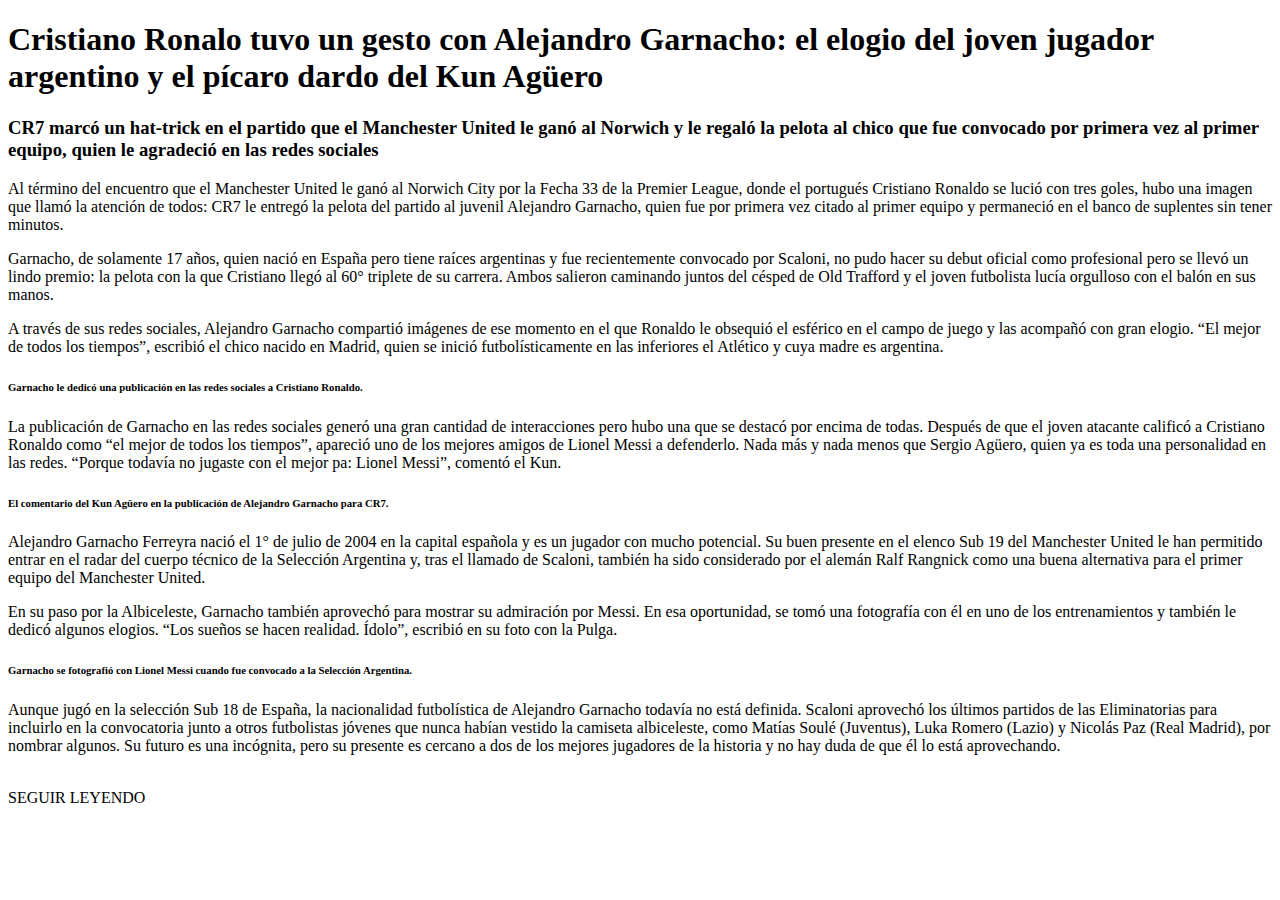
==== index.html @ 8dba2153 "Solo con texto" ====
<!doctype html>
<html lang="en">
	<head>
		<meta charset="utf-8">
		<meta name="viewport" content="width=device-width,initial-scale=1">
		<title>Primer TP LPPA</title>
	</head>
	<body>
        <h1>Cristiano Ronalo tuvo un gesto con Alejandro Garnacho: el elogio del joven jugador argentino 
            y el pícaro dardo del Kun Agüero</h1>
        <h3>CR7 marcó un hat-trick en el partido que el Manchester United le ganó al Norwich y le regaló 
            la pelota al chico que fue convocado por primera vez al primer equipo, quien le agradeció en 
            las redes sociales</h3>
<!-- Primer imagen -->
<p>Al término del encuentro que el Manchester United le ganó al Norwich City por la Fecha 33 de la Premier 
    League, donde el portugués Cristiano Ronaldo se lució con tres goles, hubo una imagen que llamó la 
    atención de todos: CR7 le entregó la pelota del partido al juvenil Alejandro Garnacho, quien fue 
    por primera vez citado al primer equipo y permaneció en el banco de suplentes sin tener minutos.</p>
<p>Garnacho, de solamente 17 años, quien nació en España pero tiene raíces argentinas y fue recientemente 
    convocado por Scaloni, no pudo hacer su debut oficial como profesional pero se llevó un lindo premio: 
    la pelota con la que Cristiano llegó al 60° triplete de su carrera. Ambos salieron caminando juntos 
    del césped de Old Trafford y el joven futbolista lucía orgulloso con el balón en sus manos.</p>
<p>A través de sus redes sociales, Alejandro Garnacho compartió imágenes de ese momento en el que Ronaldo 
    le obsequió el esférico en el campo de juego y las acompañó con gran elogio. “El mejor de todos los 
    tiempos”, escribió el chico nacido en Madrid, quien se inició futbolísticamente en las inferiores el 
    Atlético y cuya madre es argentina.</p>
<!-- Segunda imagen -->
<h6>Garnacho le dedicó una publicación en las redes sociales a Cristiano Ronaldo.</h6>
<p>La publicación de Garnacho en las redes sociales generó una gran cantidad de interacciones pero hubo 
    una que se destacó por encima de todas. Después de que el joven atacante calificó a Cristiano Ronaldo 
    como “el mejor de todos los tiempos”, apareció uno de los mejores amigos de Lionel Messi a defenderlo. 
    Nada más y nada menos que Sergio Agüero, quien ya es toda una personalidad en las redes. “Porque 
    todavía no jugaste con el mejor pa: Lionel Messi”, comentó el Kun.</p>
<!-- Tercera imagen -->
<h6>El comentario del Kun Agüero en la publicación de Alejandro Garnacho para CR7.</h6>
<p>Alejandro Garnacho Ferreyra nació el 1° de julio de 2004 en la capital española y es un jugador con 
    mucho potencial. Su buen presente en el elenco Sub 19 del Manchester United le han permitido entrar 
    en el radar del cuerpo técnico de la Selección Argentina y, tras el llamado de Scaloni, también ha 
    sido considerado por el alemán Ralf Rangnick como una buena alternativa para el primer equipo del 
    Manchester United.</p>
<p>En su paso por la Albiceleste, Garnacho también aprovechó para mostrar su admiración por Messi. En 
    esa oportunidad, se tomó una fotografía con él en uno de los entrenamientos y también le dedicó 
    algunos elogios. “Los sueños se hacen realidad. Ídolo”, escribió en su foto con la Pulga.</p>
<!-- Cuarta imagen -->
<h6>Garnacho se fotografió con Lionel Messi cuando fue convocado a la Selección Argentina.</h6>
<p>Aunque jugó en la selección Sub 18 de España, la nacionalidad futbolística de Alejandro Garnacho 
    todavía no está definida. Scaloni aprovechó los últimos partidos de las Eliminatorias para incluirlo 
    en la convocatoria junto a otros futbolistas jóvenes que nunca habían vestido la camiseta albiceleste, 
    como Matías Soulé (Juventus), Luka Romero (Lazio) y Nicolás Paz (Real Madrid), por nombrar algunos. 
    Su futuro es una incógnita, pero su presente es cercano a dos de los mejores jugadores de la historia 
    y no hay duda de que él lo está aprovechando.</p>

<br>SEGUIR LEYENDO</br>




</body>

</html>
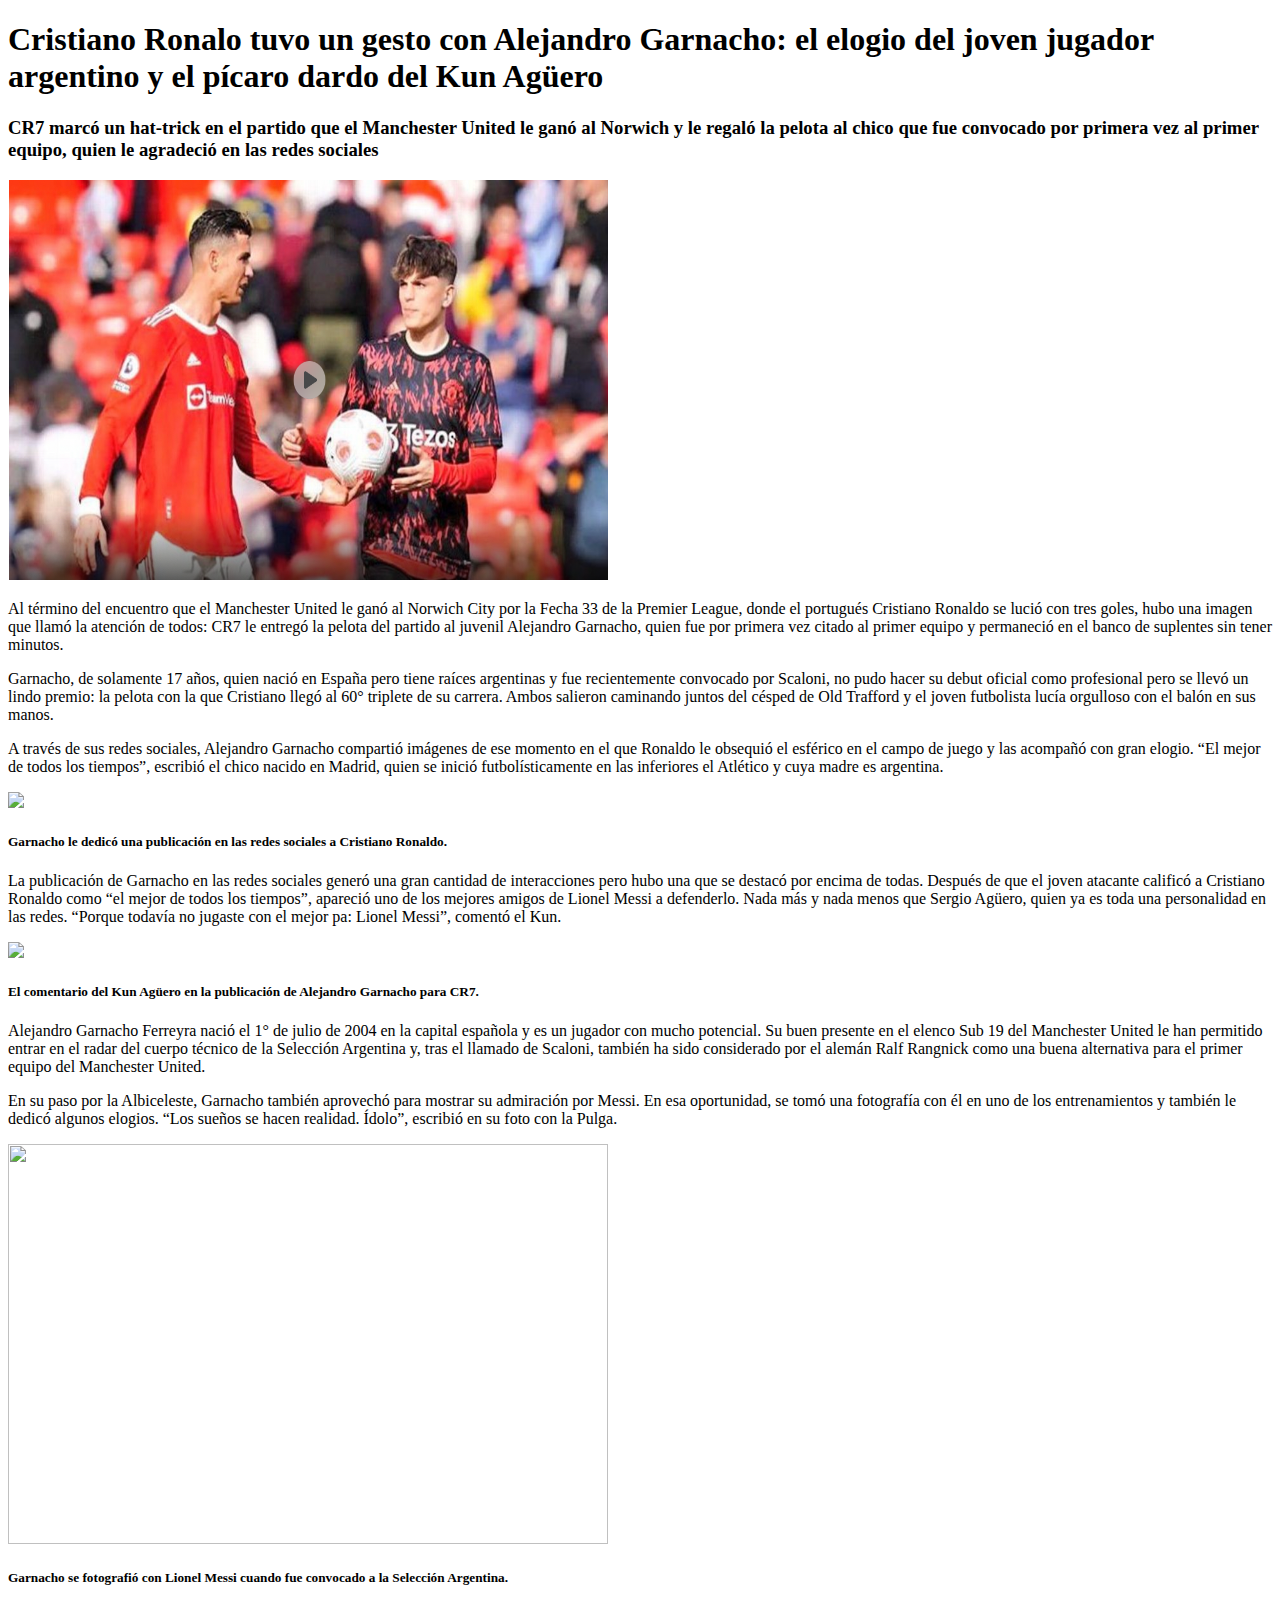
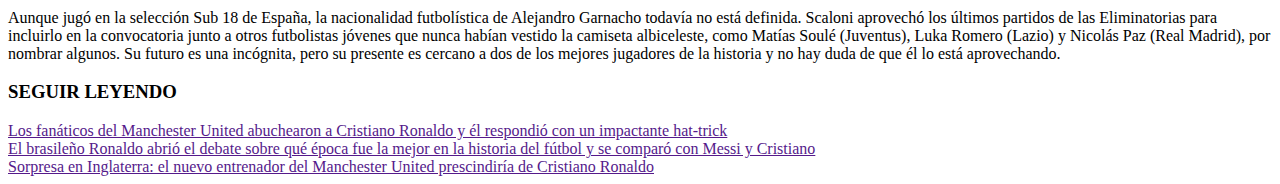
==== commit 0b604f37: "Commit con imagenes" ====
--- a/index.html
+++ b/index.html
@@ -1,58 +1,66 @@
 <!doctype html>
 <html lang="en">
-	<head>
+<head>
 		<meta charset="utf-8">
 		<meta name="viewport" content="width=device-width,initial-scale=1">
 		<title>Primer TP LPPA</title>
-	</head>
-	<body>
-        <h1>Cristiano Ronalo tuvo un gesto con Alejandro Garnacho: el elogio del joven jugador argentino 
+</head>
+<body>
+    <h1>Cristiano Ronalo tuvo un gesto con Alejandro Garnacho: el elogio del joven jugador argentino 
             y el pícaro dardo del Kun Agüero</h1>
-        <h3>CR7 marcó un hat-trick en el partido que el Manchester United le ganó al Norwich y le regaló 
+    <h3>CR7 marcó un hat-trick en el partido que el Manchester United le ganó al Norwich y le regaló 
             la pelota al chico que fue convocado por primera vez al primer equipo, quien le agradeció en 
             las redes sociales</h3>
-<!-- Primer imagen -->
-<p>Al término del encuentro que el Manchester United le ganó al Norwich City por la Fecha 33 de la Premier 
-    League, donde el portugués Cristiano Ronaldo se lució con tres goles, hubo una imagen que llamó la 
-    atención de todos: CR7 le entregó la pelota del partido al juvenil Alejandro Garnacho, quien fue 
-    por primera vez citado al primer equipo y permaneció en el banco de suplentes sin tener minutos.</p>
-<p>Garnacho, de solamente 17 años, quien nació en España pero tiene raíces argentinas y fue recientemente 
-    convocado por Scaloni, no pudo hacer su debut oficial como profesional pero se llevó un lindo premio: 
-    la pelota con la que Cristiano llegó al 60° triplete de su carrera. Ambos salieron caminando juntos 
-    del césped de Old Trafford y el joven futbolista lucía orgulloso con el balón en sus manos.</p>
-<p>A través de sus redes sociales, Alejandro Garnacho compartió imágenes de ese momento en el que Ronaldo 
-    le obsequió el esférico en el campo de juego y las acompañó con gran elogio. “El mejor de todos los 
-    tiempos”, escribió el chico nacido en Madrid, quien se inició futbolísticamente en las inferiores el 
-    Atlético y cuya madre es argentina.</p>
-<!-- Segunda imagen -->
-<h6>Garnacho le dedicó una publicación en las redes sociales a Cristiano Ronaldo.</h6>
-<p>La publicación de Garnacho en las redes sociales generó una gran cantidad de interacciones pero hubo 
+        <img src="./foto1.png" width="600px" height="400px">
+    <p>Al término del encuentro que el Manchester United le ganó al Norwich City por la Fecha 33 de la Premier 
+        League, donde el portugués Cristiano Ronaldo se lució con tres goles, hubo una imagen que llamó la 
+        atención de todos: CR7 le entregó la pelota del partido al juvenil Alejandro Garnacho, quien fue 
+        por primera vez citado al primer equipo y permaneció en el banco de suplentes sin tener minutos.</p>
+    <p>Garnacho, de solamente 17 años, quien nació en España pero tiene raíces argentinas y fue recientemente 
+        convocado por Scaloni, no pudo hacer su debut oficial como profesional pero se llevó un lindo premio: 
+        la pelota con la que Cristiano llegó al 60° triplete de su carrera. Ambos salieron caminando juntos 
+        del césped de Old Trafford y el joven futbolista lucía orgulloso con el balón en sus manos.</p>
+    <p>A través de sus redes sociales, Alejandro Garnacho compartió imágenes de ese momento en el que Ronaldo 
+        le obsequió el esférico en el campo de juego y las acompañó con gran elogio. “El mejor de todos los 
+        tiempos”, escribió el chico nacido en Madrid, quien se inició futbolísticamente en las inferiores el 
+        Atlético y cuya madre es argentina.</p>
+    <img src="https://www.infobae.com/new-resizer/cwuCVFs05_Xp3eMC1td62eLA3zk=/992x614/filters:format(webp):quality(85)/cloudfront-us-east-1.images.arcpublishing.com/infobae/I276XOMBHJACZMLHCEU54XAMWQ.png" widht="400px" height="400px">
+    <h5>Garnacho le dedicó una publicación en las redes sociales a Cristiano Ronaldo.</h5>
+    <p>La publicación de Garnacho en las redes sociales generó una gran cantidad de interacciones pero hubo 
     una que se destacó por encima de todas. Después de que el joven atacante calificó a Cristiano Ronaldo 
     como “el mejor de todos los tiempos”, apareció uno de los mejores amigos de Lionel Messi a defenderlo. 
     Nada más y nada menos que Sergio Agüero, quien ya es toda una personalidad en las redes. “Porque 
-    todavía no jugaste con el mejor pa: Lionel Messi”, comentó el Kun.</p>
-<!-- Tercera imagen -->
-<h6>El comentario del Kun Agüero en la publicación de Alejandro Garnacho para CR7.</h6>
-<p>Alejandro Garnacho Ferreyra nació el 1° de julio de 2004 en la capital española y es un jugador con 
+    todavía no jugaste con el mejor pa: Lionel Messi”, comentó el Kun.
+    </p>
+    <img src="https://cloudfront-us-east-1.images.arcpublishing.com/infobae/5DGOIHR735A75EVPIU2PFPPPBI.png" widht="250px" height="125px">
+    <h5>El comentario del Kun Agüero en la publicación de Alejandro Garnacho para CR7.</h5>
+    <p>Alejandro Garnacho Ferreyra nació el 1° de julio de 2004 en la capital española y es un jugador con 
     mucho potencial. Su buen presente en el elenco Sub 19 del Manchester United le han permitido entrar 
     en el radar del cuerpo técnico de la Selección Argentina y, tras el llamado de Scaloni, también ha 
     sido considerado por el alemán Ralf Rangnick como una buena alternativa para el primer equipo del 
-    Manchester United.</p>
-<p>En su paso por la Albiceleste, Garnacho también aprovechó para mostrar su admiración por Messi. En 
-    esa oportunidad, se tomó una fotografía con él en uno de los entrenamientos y también le dedicó 
-    algunos elogios. “Los sueños se hacen realidad. Ídolo”, escribió en su foto con la Pulga.</p>
-<!-- Cuarta imagen -->
-<h6>Garnacho se fotografió con Lionel Messi cuando fue convocado a la Selección Argentina.</h6>
-<p>Aunque jugó en la selección Sub 18 de España, la nacionalidad futbolística de Alejandro Garnacho 
+    Manchester United.
+    </p>
+    <p>En su paso por la Albiceleste, Garnacho también aprovechó para mostrar su admiración por Messi. En 
+        esa oportunidad, se tomó una fotografía con él en uno de los entrenamientos y también le dedicó 
+        algunos elogios. “Los sueños se hacen realidad. Ídolo”, escribió en su foto con la Pulga.
+    </p>
+    <img src="https://www.infobae.com/new-resizer/D2JJwwuOn8gD4iaT7KPd5lR-juQ=/992x606/filters:format(webp):quality(85)/cloudfront-us-east-1.images.arcpublishing.com/infobae/YQDEXSEEUNH6VKXA5JCOFYUT2E.jpg" width="600px" height="400px">
+    <h5>Garnacho se fotografió con Lionel Messi cuando fue convocado a la Selección Argentina.</h5>
+    <p>Aunque jugó en la selección Sub 18 de España, la nacionalidad futbolística de Alejandro Garnacho 
     todavía no está definida. Scaloni aprovechó los últimos partidos de las Eliminatorias para incluirlo 
     en la convocatoria junto a otros futbolistas jóvenes que nunca habían vestido la camiseta albiceleste, 
     como Matías Soulé (Juventus), Luka Romero (Lazio) y Nicolás Paz (Real Madrid), por nombrar algunos. 
     Su futuro es una incógnita, pero su presente es cercano a dos de los mejores jugadores de la historia 
-    y no hay duda de que él lo está aprovechando.</p>
+    y no hay duda de que él lo está aprovechando.
+    </p>
 
-<br>SEGUIR LEYENDO</br>
-
-
+    <h3>SEGUIR LEYENDO</h3>
+    <a href="">Los fanáticos del Manchester United abuchearon a Cristiano Ronaldo y él respondió 
+    con un impactante hat-trick</a><br>
+    <a href="">El brasileño Ronaldo abrió el debate sobre qué época fue la mejor en la historia 
+    del fútbol y se comparó con Messi y Cristiano</a><br>
+    <a href="">Sorpresa en Inglaterra: el nuevo entrenador del Manchester United prescindiría de 
+    Cristiano Ronaldo</a>        
 
 
 </body>
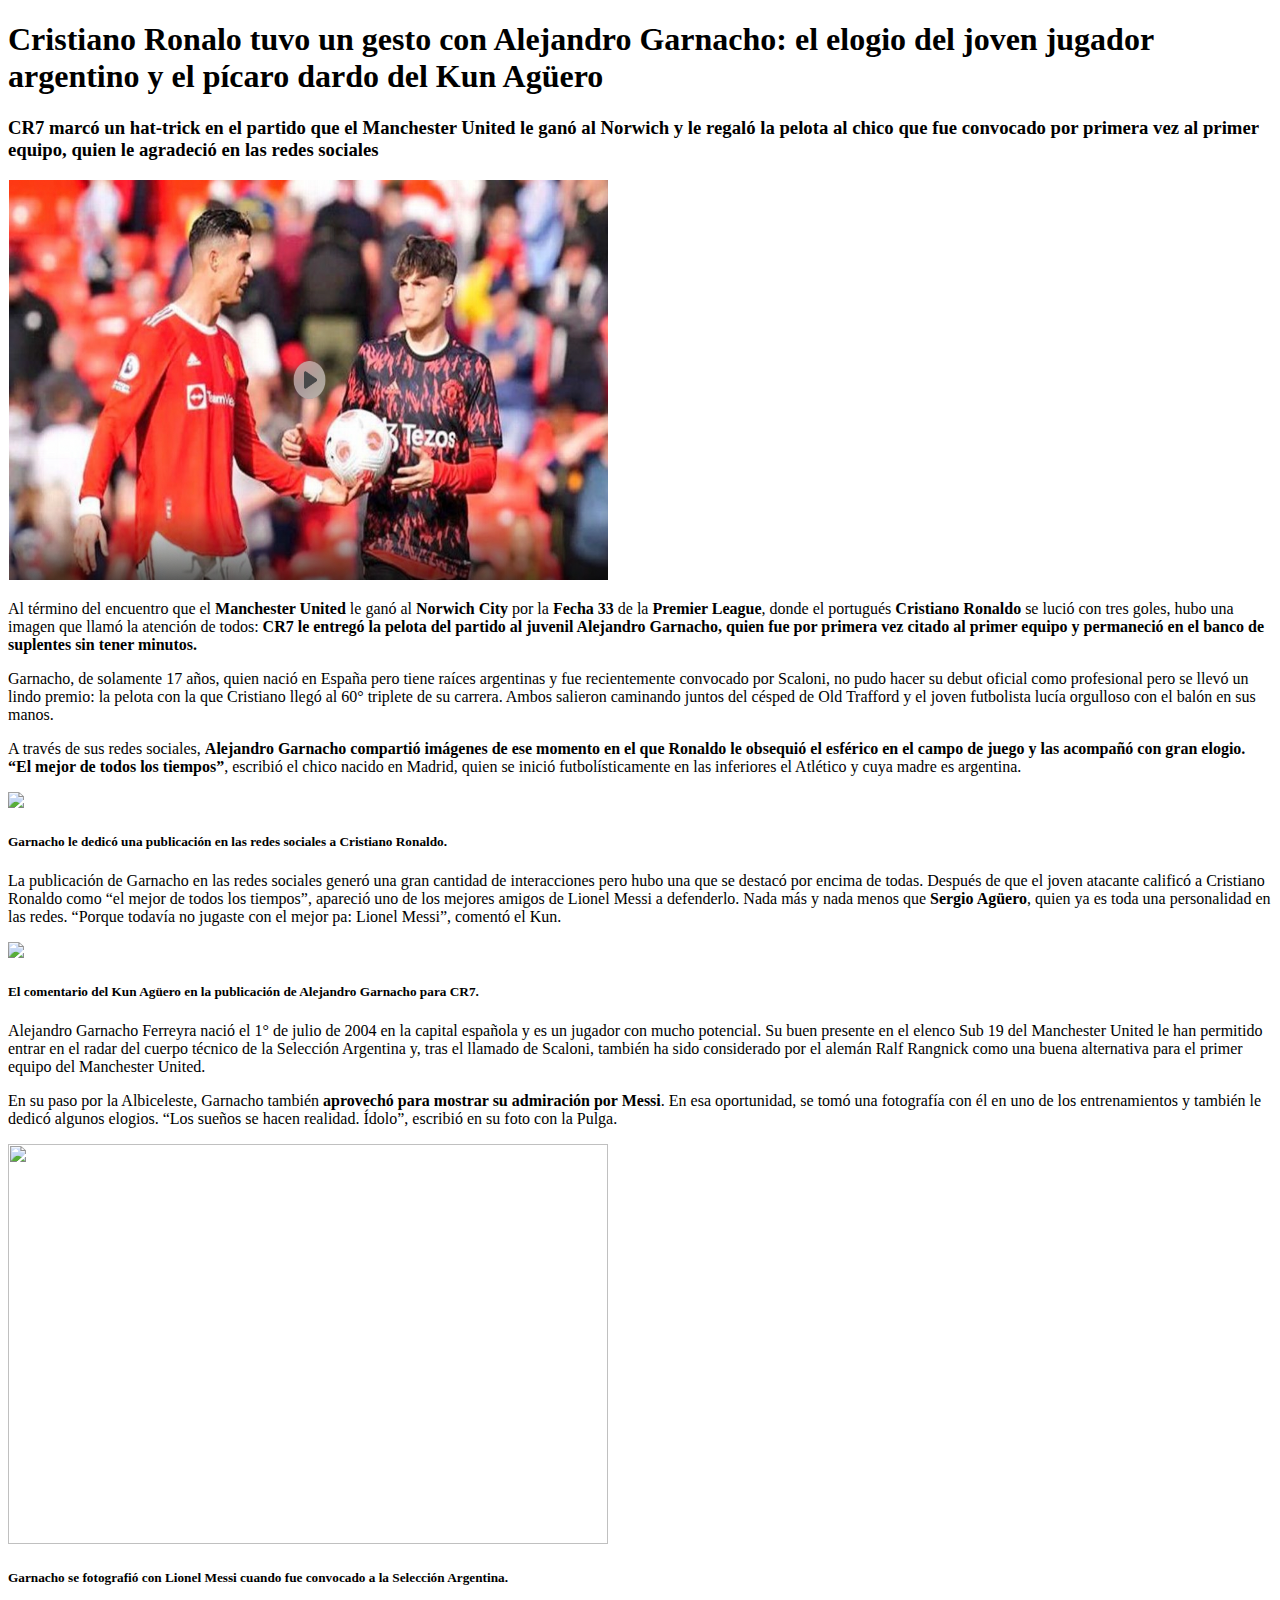
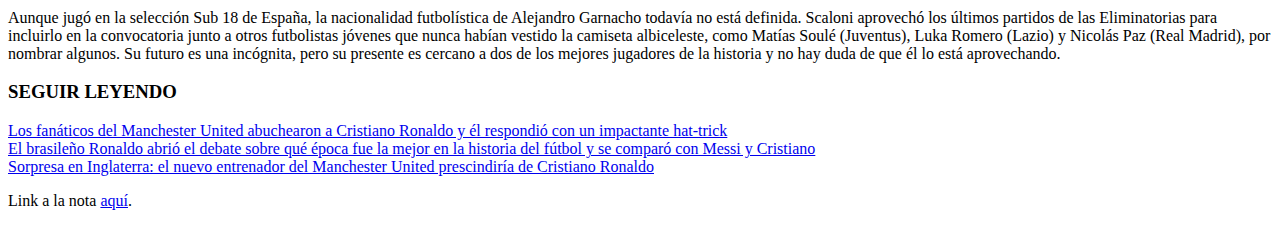
==== commit 43e99408: "Se agrega estructura" ====
--- a/index.html
+++ b/index.html
@@ -6,46 +6,60 @@
 		<title>Primer TP LPPA</title>
 </head>
 <body>
+<div class="titulo">
     <h1>Cristiano Ronalo tuvo un gesto con Alejandro Garnacho: el elogio del joven jugador argentino 
             y el pícaro dardo del Kun Agüero</h1>
     <h3>CR7 marcó un hat-trick en el partido que el Manchester United le ganó al Norwich y le regaló 
             la pelota al chico que fue convocado por primera vez al primer equipo, quien le agradeció en 
             las redes sociales</h3>
-        <img src="./foto1.png" width="600px" height="400px">
-    <p>Al término del encuentro que el Manchester United le ganó al Norwich City por la Fecha 33 de la Premier 
-        League, donde el portugués Cristiano Ronaldo se lució con tres goles, hubo una imagen que llamó la 
-        atención de todos: CR7 le entregó la pelota del partido al juvenil Alejandro Garnacho, quien fue 
-        por primera vez citado al primer equipo y permaneció en el banco de suplentes sin tener minutos.</p>
+    <img src="./foto1.png" width="600px" height="400px">
+</div>
+<div class="noticia">   
+    <p>Al término del encuentro que el <b>Manchester United</b> le ganó al <b>Norwich City</b> por la <b>Fecha 33</b> de la <b>Premier 
+        League</b>, donde el portugués <b>Cristiano Ronaldo</b> se lució con tres goles, hubo una imagen que llamó la 
+        atención de todos: <b>CR7 le entregó la pelota del partido al juvenil Alejandro Garnacho, quien fue 
+        por primera vez citado al primer equipo y permaneció en el banco de suplentes sin tener minutos.</b>
+    </p>
+    
     <p>Garnacho, de solamente 17 años, quien nació en España pero tiene raíces argentinas y fue recientemente 
         convocado por Scaloni, no pudo hacer su debut oficial como profesional pero se llevó un lindo premio: 
         la pelota con la que Cristiano llegó al 60° triplete de su carrera. Ambos salieron caminando juntos 
-        del césped de Old Trafford y el joven futbolista lucía orgulloso con el balón en sus manos.</p>
-    <p>A través de sus redes sociales, Alejandro Garnacho compartió imágenes de ese momento en el que Ronaldo 
+        del césped de Old Trafford y el joven futbolista lucía orgulloso con el balón en sus manos.
+    </p>
+    
+    <p>A través de sus redes sociales, <b>Alejandro Garnacho compartió imágenes de ese momento en el que Ronaldo 
         le obsequió el esférico en el campo de juego y las acompañó con gran elogio. “El mejor de todos los 
-        tiempos”, escribió el chico nacido en Madrid, quien se inició futbolísticamente en las inferiores el 
-        Atlético y cuya madre es argentina.</p>
+        tiempos”</b>, escribió el chico nacido en Madrid, quien se inició futbolísticamente en las inferiores el 
+        Atlético y cuya madre es argentina.
+    </p>
+    
     <img src="https://www.infobae.com/new-resizer/cwuCVFs05_Xp3eMC1td62eLA3zk=/992x614/filters:format(webp):quality(85)/cloudfront-us-east-1.images.arcpublishing.com/infobae/I276XOMBHJACZMLHCEU54XAMWQ.png" widht="400px" height="400px">
     <h5>Garnacho le dedicó una publicación en las redes sociales a Cristiano Ronaldo.</h5>
+    
     <p>La publicación de Garnacho en las redes sociales generó una gran cantidad de interacciones pero hubo 
     una que se destacó por encima de todas. Después de que el joven atacante calificó a Cristiano Ronaldo 
     como “el mejor de todos los tiempos”, apareció uno de los mejores amigos de Lionel Messi a defenderlo. 
-    Nada más y nada menos que Sergio Agüero, quien ya es toda una personalidad en las redes. “Porque 
+    Nada más y nada menos que <b>Sergio Agüero</b>, quien ya es toda una personalidad en las redes. “Porque 
     todavía no jugaste con el mejor pa: Lionel Messi”, comentó el Kun.
     </p>
+    
     <img src="https://cloudfront-us-east-1.images.arcpublishing.com/infobae/5DGOIHR735A75EVPIU2PFPPPBI.png" widht="250px" height="125px">
     <h5>El comentario del Kun Agüero en la publicación de Alejandro Garnacho para CR7.</h5>
+    
     <p>Alejandro Garnacho Ferreyra nació el 1° de julio de 2004 en la capital española y es un jugador con 
     mucho potencial. Su buen presente en el elenco Sub 19 del Manchester United le han permitido entrar 
     en el radar del cuerpo técnico de la Selección Argentina y, tras el llamado de Scaloni, también ha 
     sido considerado por el alemán Ralf Rangnick como una buena alternativa para el primer equipo del 
     Manchester United.
     </p>
-    <p>En su paso por la Albiceleste, Garnacho también aprovechó para mostrar su admiración por Messi. En 
+    <p>En su paso por la Albiceleste, Garnacho también <b>aprovechó para mostrar su admiración por Messi</b>. En 
         esa oportunidad, se tomó una fotografía con él en uno de los entrenamientos y también le dedicó 
         algunos elogios. “Los sueños se hacen realidad. Ídolo”, escribió en su foto con la Pulga.
     </p>
+    
     <img src="https://www.infobae.com/new-resizer/D2JJwwuOn8gD4iaT7KPd5lR-juQ=/992x606/filters:format(webp):quality(85)/cloudfront-us-east-1.images.arcpublishing.com/infobae/YQDEXSEEUNH6VKXA5JCOFYUT2E.jpg" width="600px" height="400px">
     <h5>Garnacho se fotografió con Lionel Messi cuando fue convocado a la Selección Argentina.</h5>
+    
     <p>Aunque jugó en la selección Sub 18 de España, la nacionalidad futbolística de Alejandro Garnacho 
     todavía no está definida. Scaloni aprovechó los últimos partidos de las Eliminatorias para incluirlo 
     en la convocatoria junto a otros futbolistas jóvenes que nunca habían vestido la camiseta albiceleste, 
@@ -53,16 +67,16 @@
     Su futuro es una incógnita, pero su presente es cercano a dos de los mejores jugadores de la historia 
     y no hay duda de que él lo está aprovechando.
     </p>
-
+</div>
+<footer>
     <h3>SEGUIR LEYENDO</h3>
-    <a href="">Los fanáticos del Manchester United abuchearon a Cristiano Ronaldo y él respondió 
+    <a href="https://www.infobae.com/america/deportes/futbol-europeo/2022/04/16/los-fanaticos-del-manchester-united-silbaron-a-cristiano-ronaldo-y-el-respondio-con-un-impactante-hattrick/">Los fanáticos del Manchester United abuchearon a Cristiano Ronaldo y él respondió 
     con un impactante hat-trick</a><br>
-    <a href="">El brasileño Ronaldo abrió el debate sobre qué época fue la mejor en la historia 
+    <a href="https://www.infobae.com/america/deportes/2022/04/16/ronaldo-abrio-el-debate-sobre-que-epoca-fue-la-mejor-en-la-historia-del-futbol-y-se-comparo-con-messi-y-cristiano/">El brasileño Ronaldo abrió el debate sobre qué época fue la mejor en la historia 
     del fútbol y se comparó con Messi y Cristiano</a><br>
-    <a href="">Sorpresa en Inglaterra: el nuevo entrenador del Manchester United prescindiría de 
+    <a href="https://www.infobae.com/america/deportes/futbol-europeo/2022/04/15/sorpresa-en-inglaterra-el-nuevo-entrenador-del-manchester-united-prescindiria-de-cristiano-ronaldo/">Sorpresa en Inglaterra: el nuevo entrenador del Manchester United prescindiría de 
     Cristiano Ronaldo</a>        
-
-
+    <p>Link a la nota <a href="https://www.infobae.com/america/deportes/2022/04/16/cristiano-ronaldo-tuvo-un-gesto-con-alejandro-garnacho-el-elogio-del-joven-jugador-argentino-y-el-picaro-dardo-del-kun-aguero/">aquí</a>.</p>
+</footer>
 </body>
-
 </html>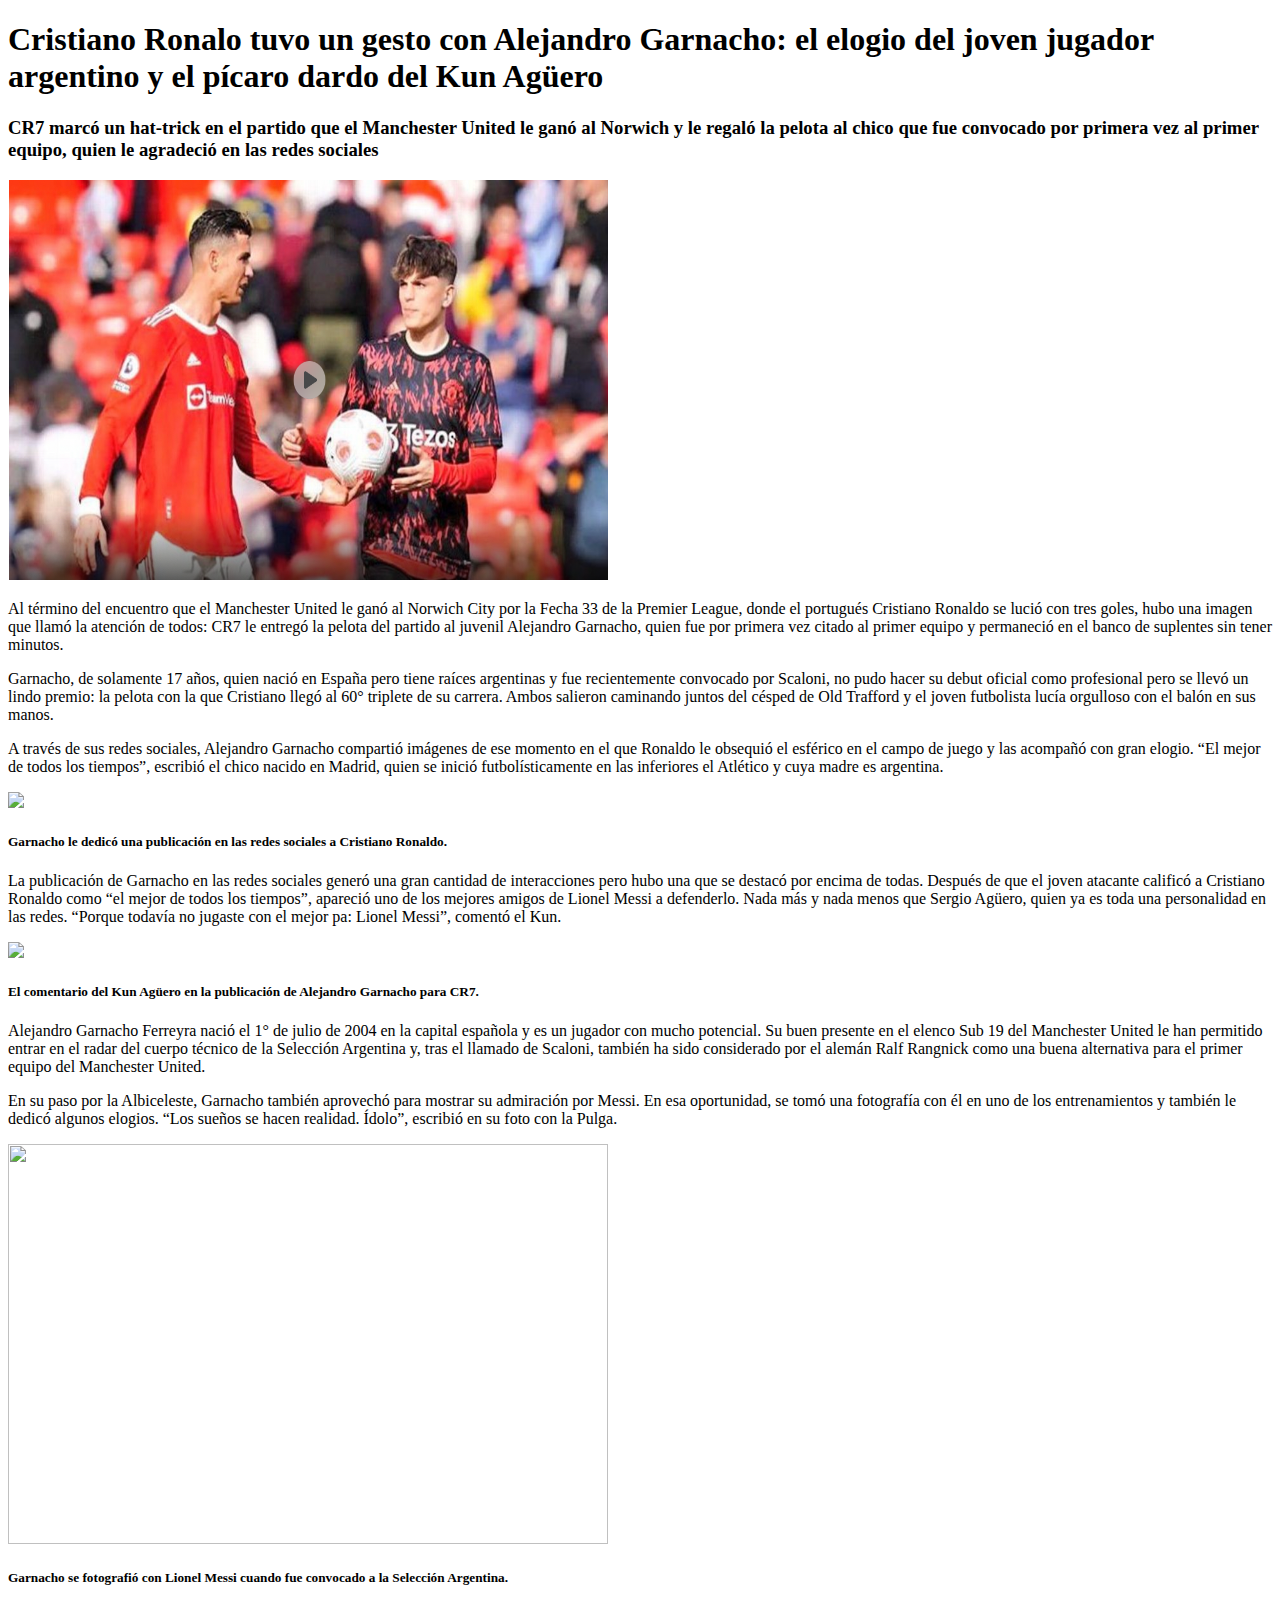
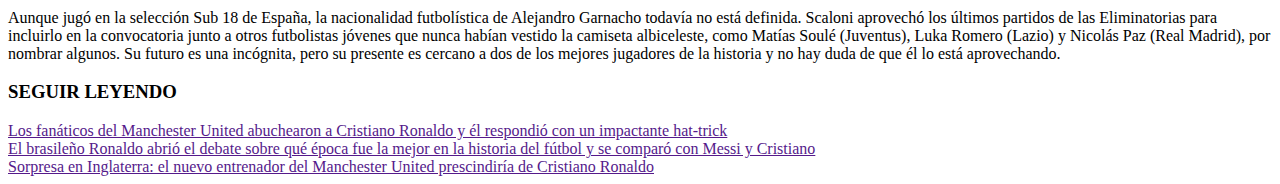
==== commit 475b1e94: "index.html" ====
--- a/index.html
+++ b/index.html
@@ -6,43 +6,37 @@
 		<title>Primer TP LPPA</title>
 </head>
 <body>
-<div class="titulo">
+    <div class="titulo">
     <h1>Cristiano Ronalo tuvo un gesto con Alejandro Garnacho: el elogio del joven jugador argentino 
             y el pícaro dardo del Kun Agüero</h1>
     <h3>CR7 marcó un hat-trick en el partido que el Manchester United le ganó al Norwich y le regaló 
             la pelota al chico que fue convocado por primera vez al primer equipo, quien le agradeció en 
             las redes sociales</h3>
-    <img src="./foto1.png" width="600px" height="400px">
-</div>
-<div class="noticia">   
-    <p>Al término del encuentro que el <b>Manchester United</b> le ganó al <b>Norwich City</b> por la <b>Fecha 33</b> de la <b>Premier 
-        League</b>, donde el portugués <b>Cristiano Ronaldo</b> se lució con tres goles, hubo una imagen que llamó la 
-        atención de todos: <b>CR7 le entregó la pelota del partido al juvenil Alejandro Garnacho, quien fue 
-        por primera vez citado al primer equipo y permaneció en el banco de suplentes sin tener minutos.</b>
-    </p>
+        <img src="./foto1.png" width="600px" height="400px">
+    </div>
     
+    <div class="noticia">
+    <p>Al término del encuentro que el Manchester United le ganó al Norwich City por la Fecha 33 de la Premier 
+        League, donde el portugués Cristiano Ronaldo se lució con tres goles, hubo una imagen que llamó la 
+        atención de todos: CR7 le entregó la pelota del partido al juvenil Alejandro Garnacho, quien fue 
+        por primera vez citado al primer equipo y permaneció en el banco de suplentes sin tener minutos.</p>
     <p>Garnacho, de solamente 17 años, quien nació en España pero tiene raíces argentinas y fue recientemente 
         convocado por Scaloni, no pudo hacer su debut oficial como profesional pero se llevó un lindo premio: 
         la pelota con la que Cristiano llegó al 60° triplete de su carrera. Ambos salieron caminando juntos 
-        del césped de Old Trafford y el joven futbolista lucía orgulloso con el balón en sus manos.
-    </p>
-    
-    <p>A través de sus redes sociales, <b>Alejandro Garnacho compartió imágenes de ese momento en el que Ronaldo 
+        del césped de Old Trafford y el joven futbolista lucía orgulloso con el balón en sus manos.</p>
+    <p>A través de sus redes sociales, Alejandro Garnacho compartió imágenes de ese momento en el que Ronaldo 
         le obsequió el esférico en el campo de juego y las acompañó con gran elogio. “El mejor de todos los 
-        tiempos”</b>, escribió el chico nacido en Madrid, quien se inició futbolísticamente en las inferiores el 
-        Atlético y cuya madre es argentina.
-    </p>
-    
+        tiempos”, escribió el chico nacido en Madrid, quien se inició futbolísticamente en las inferiores el 
+        Atlético y cuya madre es argentina.</p>
     <img src="https://www.infobae.com/new-resizer/cwuCVFs05_Xp3eMC1td62eLA3zk=/992x614/filters:format(webp):quality(85)/cloudfront-us-east-1.images.arcpublishing.com/infobae/I276XOMBHJACZMLHCEU54XAMWQ.png" widht="400px" height="400px">
     <h5>Garnacho le dedicó una publicación en las redes sociales a Cristiano Ronaldo.</h5>
     
     <p>La publicación de Garnacho en las redes sociales generó una gran cantidad de interacciones pero hubo 
     una que se destacó por encima de todas. Después de que el joven atacante calificó a Cristiano Ronaldo 
     como “el mejor de todos los tiempos”, apareció uno de los mejores amigos de Lionel Messi a defenderlo. 
-    Nada más y nada menos que <b>Sergio Agüero</b>, quien ya es toda una personalidad en las redes. “Porque 
+    Nada más y nada menos que Sergio Agüero, quien ya es toda una personalidad en las redes. “Porque 
     todavía no jugaste con el mejor pa: Lionel Messi”, comentó el Kun.
     </p>
-    
     <img src="https://cloudfront-us-east-1.images.arcpublishing.com/infobae/5DGOIHR735A75EVPIU2PFPPPBI.png" widht="250px" height="125px">
     <h5>El comentario del Kun Agüero en la publicación de Alejandro Garnacho para CR7.</h5>
     
@@ -52,11 +46,10 @@
     sido considerado por el alemán Ralf Rangnick como una buena alternativa para el primer equipo del 
     Manchester United.
     </p>
-    <p>En su paso por la Albiceleste, Garnacho también <b>aprovechó para mostrar su admiración por Messi</b>. En 
+    <p>En su paso por la Albiceleste, Garnacho también aprovechó para mostrar su admiración por Messi. En 
         esa oportunidad, se tomó una fotografía con él en uno de los entrenamientos y también le dedicó 
         algunos elogios. “Los sueños se hacen realidad. Ídolo”, escribió en su foto con la Pulga.
     </p>
-    
     <img src="https://www.infobae.com/new-resizer/D2JJwwuOn8gD4iaT7KPd5lR-juQ=/992x606/filters:format(webp):quality(85)/cloudfront-us-east-1.images.arcpublishing.com/infobae/YQDEXSEEUNH6VKXA5JCOFYUT2E.jpg" width="600px" height="400px">
     <h5>Garnacho se fotografió con Lionel Messi cuando fue convocado a la Selección Argentina.</h5>
     
@@ -67,16 +60,19 @@
     Su futuro es una incógnita, pero su presente es cercano a dos de los mejores jugadores de la historia 
     y no hay duda de que él lo está aprovechando.
     </p>
+
 </div>
+
 <footer>
     <h3>SEGUIR LEYENDO</h3>
-    <a href="https://www.infobae.com/america/deportes/futbol-europeo/2022/04/16/los-fanaticos-del-manchester-united-silbaron-a-cristiano-ronaldo-y-el-respondio-con-un-impactante-hattrick/">Los fanáticos del Manchester United abuchearon a Cristiano Ronaldo y él respondió 
+    <a href="">Los fanáticos del Manchester United abuchearon a Cristiano Ronaldo y él respondió 
     con un impactante hat-trick</a><br>
-    <a href="https://www.infobae.com/america/deportes/2022/04/16/ronaldo-abrio-el-debate-sobre-que-epoca-fue-la-mejor-en-la-historia-del-futbol-y-se-comparo-con-messi-y-cristiano/">El brasileño Ronaldo abrió el debate sobre qué época fue la mejor en la historia 
+    <a href="">El brasileño Ronaldo abrió el debate sobre qué época fue la mejor en la historia 
     del fútbol y se comparó con Messi y Cristiano</a><br>
-    <a href="https://www.infobae.com/america/deportes/futbol-europeo/2022/04/15/sorpresa-en-inglaterra-el-nuevo-entrenador-del-manchester-united-prescindiria-de-cristiano-ronaldo/">Sorpresa en Inglaterra: el nuevo entrenador del Manchester United prescindiría de 
+    <a href="">Sorpresa en Inglaterra: el nuevo entrenador del Manchester United prescindiría de 
     Cristiano Ronaldo</a>        
-    <p>Link a la nota <a href="https://www.infobae.com/america/deportes/2022/04/16/cristiano-ronaldo-tuvo-un-gesto-con-alejandro-garnacho-el-elogio-del-joven-jugador-argentino-y-el-picaro-dardo-del-kun-aguero/">aquí</a>.</p>
 </footer>
+
 </body>
+
 </html>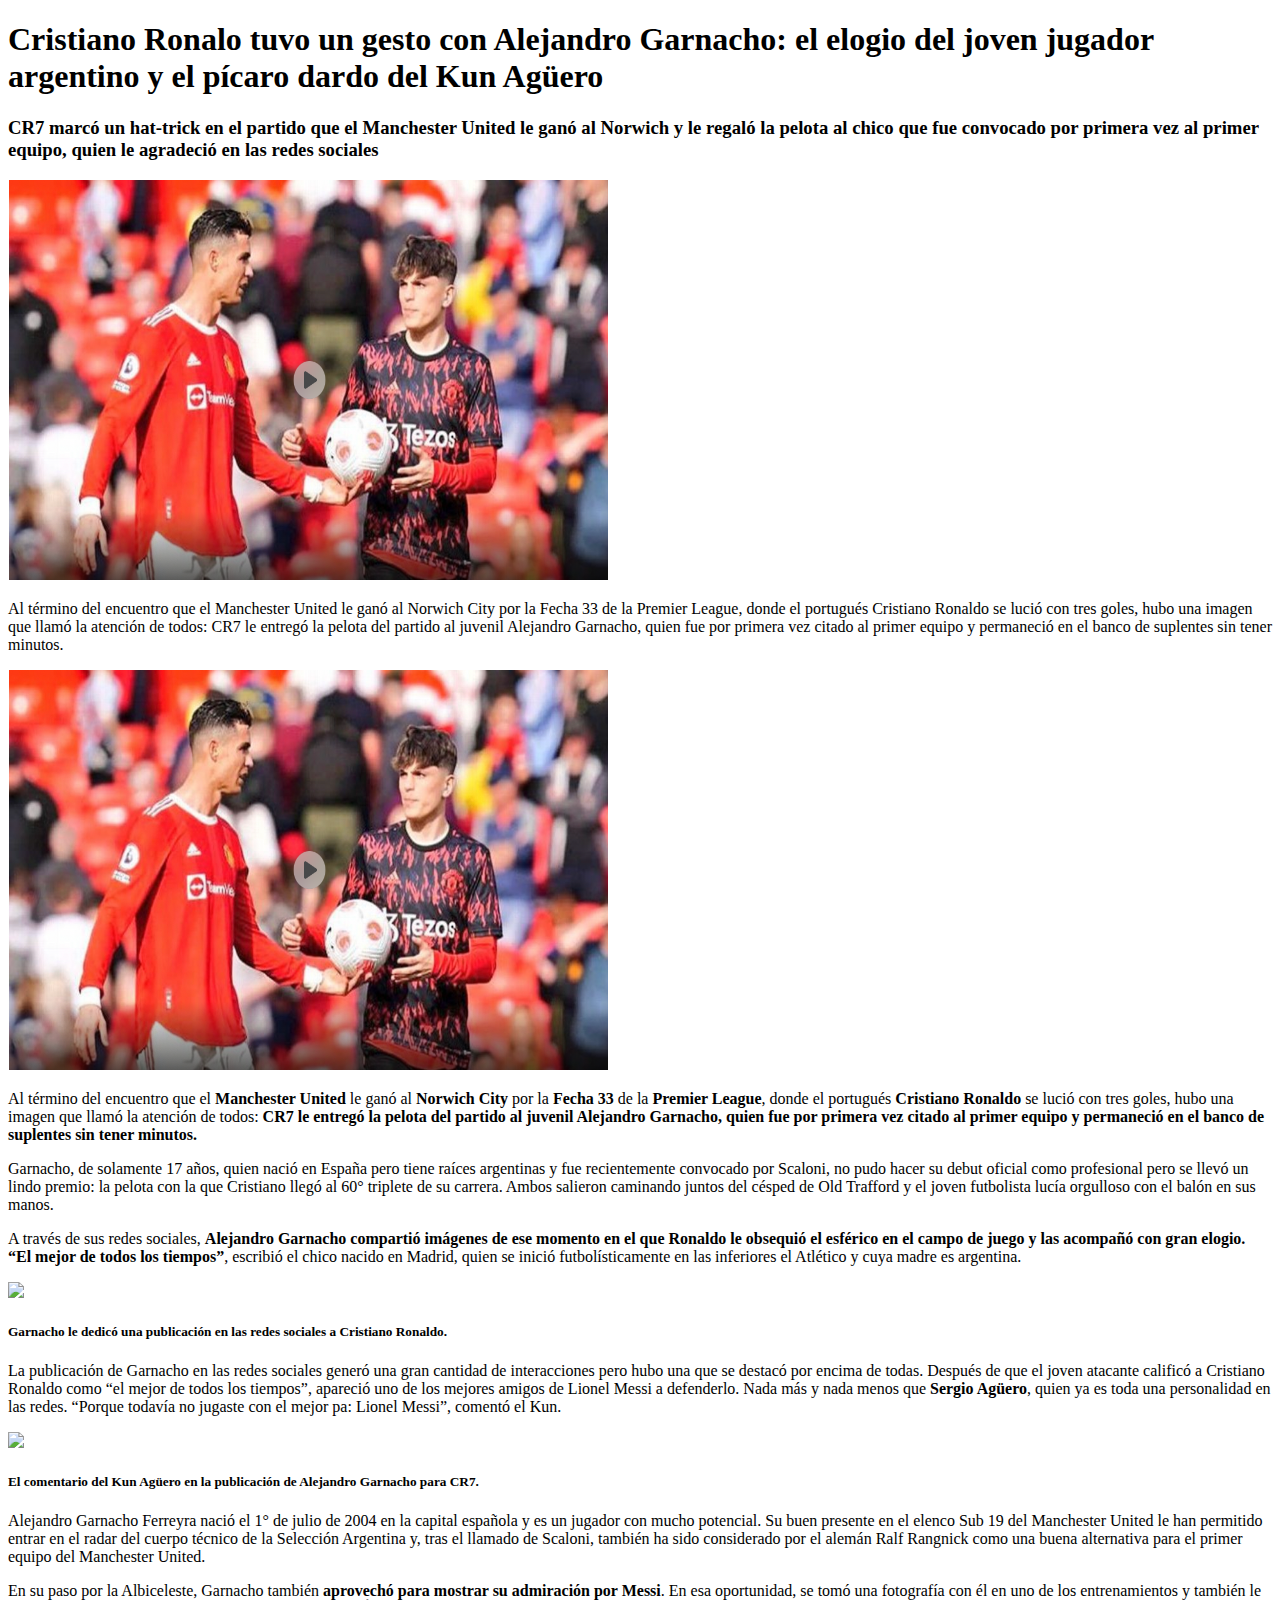
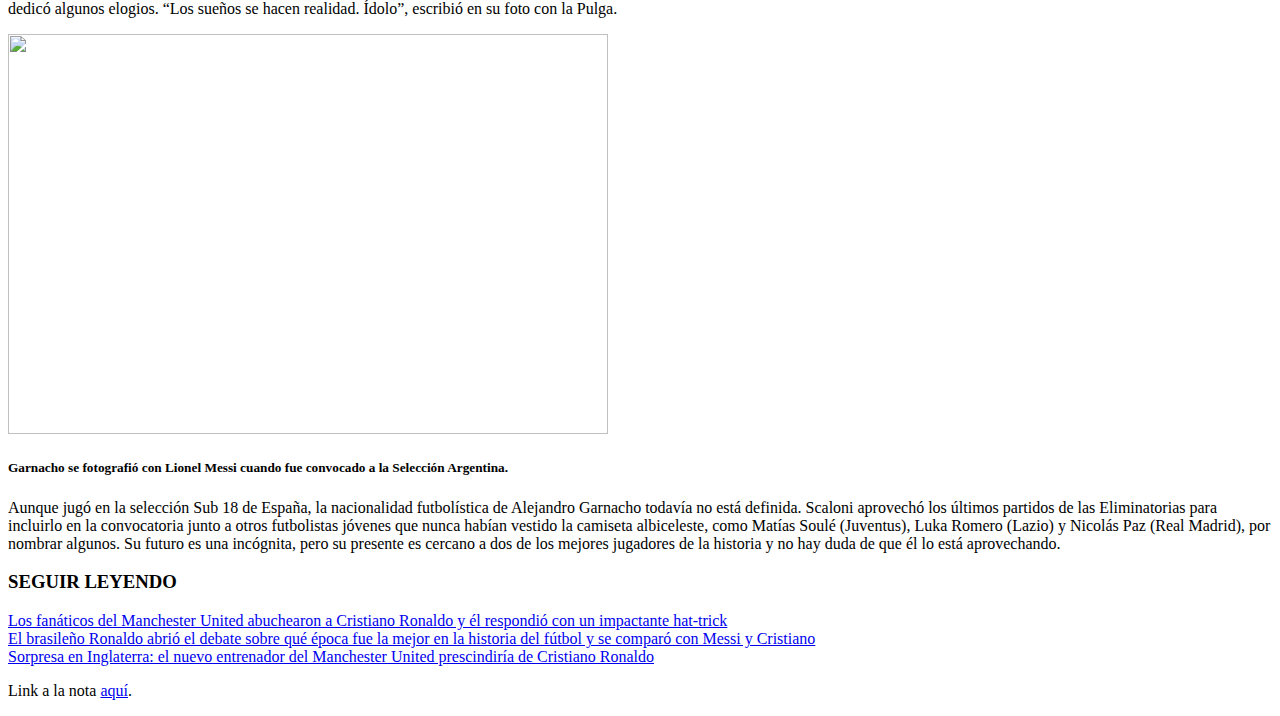
==== commit 9b1ef269: "Merge branch 'main' into negrita" ====
--- a/index.html
+++ b/index.html
@@ -6,12 +6,17 @@
 		<title>Primer TP LPPA</title>
 </head>
 <body>
+
     <div class="titulo">
+
+<div class="titulo">
+
     <h1>Cristiano Ronalo tuvo un gesto con Alejandro Garnacho: el elogio del joven jugador argentino 
             y el pícaro dardo del Kun Agüero</h1>
     <h3>CR7 marcó un hat-trick en el partido que el Manchester United le ganó al Norwich y le regaló 
             la pelota al chico que fue convocado por primera vez al primer equipo, quien le agradeció en 
             las redes sociales</h3>
+
         <img src="./foto1.png" width="600px" height="400px">
     </div>
     
@@ -20,23 +25,39 @@
         League, donde el portugués Cristiano Ronaldo se lució con tres goles, hubo una imagen que llamó la 
         atención de todos: CR7 le entregó la pelota del partido al juvenil Alejandro Garnacho, quien fue 
         por primera vez citado al primer equipo y permaneció en el banco de suplentes sin tener minutos.</p>
+
+    <img src="./foto1.png" width="600px" height="400px">
+</div>
+<div class="noticia">   
+    <p>Al término del encuentro que el <b>Manchester United</b> le ganó al <b>Norwich City</b> por la <b>Fecha 33</b> de la <b>Premier 
+        League</b>, donde el portugués <b>Cristiano Ronaldo</b> se lució con tres goles, hubo una imagen que llamó la 
+        atención de todos: <b>CR7 le entregó la pelota del partido al juvenil Alejandro Garnacho, quien fue 
+        por primera vez citado al primer equipo y permaneció en el banco de suplentes sin tener minutos.</b>
+    </p>
+    
+
     <p>Garnacho, de solamente 17 años, quien nació en España pero tiene raíces argentinas y fue recientemente 
         convocado por Scaloni, no pudo hacer su debut oficial como profesional pero se llevó un lindo premio: 
         la pelota con la que Cristiano llegó al 60° triplete de su carrera. Ambos salieron caminando juntos 
-        del césped de Old Trafford y el joven futbolista lucía orgulloso con el balón en sus manos.</p>
-    <p>A través de sus redes sociales, Alejandro Garnacho compartió imágenes de ese momento en el que Ronaldo 
+        del césped de Old Trafford y el joven futbolista lucía orgulloso con el balón en sus manos.
+    </p>
+    
+    <p>A través de sus redes sociales, <b>Alejandro Garnacho compartió imágenes de ese momento en el que Ronaldo 
         le obsequió el esférico en el campo de juego y las acompañó con gran elogio. “El mejor de todos los 
-        tiempos”, escribió el chico nacido en Madrid, quien se inició futbolísticamente en las inferiores el 
-        Atlético y cuya madre es argentina.</p>
+        tiempos”</b>, escribió el chico nacido en Madrid, quien se inició futbolísticamente en las inferiores el 
+        Atlético y cuya madre es argentina.
+    </p>
+    
     <img src="https://www.infobae.com/new-resizer/cwuCVFs05_Xp3eMC1td62eLA3zk=/992x614/filters:format(webp):quality(85)/cloudfront-us-east-1.images.arcpublishing.com/infobae/I276XOMBHJACZMLHCEU54XAMWQ.png" widht="400px" height="400px">
     <h5>Garnacho le dedicó una publicación en las redes sociales a Cristiano Ronaldo.</h5>
     
     <p>La publicación de Garnacho en las redes sociales generó una gran cantidad de interacciones pero hubo 
     una que se destacó por encima de todas. Después de que el joven atacante calificó a Cristiano Ronaldo 
     como “el mejor de todos los tiempos”, apareció uno de los mejores amigos de Lionel Messi a defenderlo. 
-    Nada más y nada menos que Sergio Agüero, quien ya es toda una personalidad en las redes. “Porque 
+    Nada más y nada menos que <b>Sergio Agüero</b>, quien ya es toda una personalidad en las redes. “Porque 
     todavía no jugaste con el mejor pa: Lionel Messi”, comentó el Kun.
     </p>
+    
     <img src="https://cloudfront-us-east-1.images.arcpublishing.com/infobae/5DGOIHR735A75EVPIU2PFPPPBI.png" widht="250px" height="125px">
     <h5>El comentario del Kun Agüero en la publicación de Alejandro Garnacho para CR7.</h5>
     
@@ -46,10 +67,11 @@
     sido considerado por el alemán Ralf Rangnick como una buena alternativa para el primer equipo del 
     Manchester United.
     </p>
-    <p>En su paso por la Albiceleste, Garnacho también aprovechó para mostrar su admiración por Messi. En 
+    <p>En su paso por la Albiceleste, Garnacho también <b>aprovechó para mostrar su admiración por Messi</b>. En 
         esa oportunidad, se tomó una fotografía con él en uno de los entrenamientos y también le dedicó 
         algunos elogios. “Los sueños se hacen realidad. Ídolo”, escribió en su foto con la Pulga.
     </p>
+    
     <img src="https://www.infobae.com/new-resizer/D2JJwwuOn8gD4iaT7KPd5lR-juQ=/992x606/filters:format(webp):quality(85)/cloudfront-us-east-1.images.arcpublishing.com/infobae/YQDEXSEEUNH6VKXA5JCOFYUT2E.jpg" width="600px" height="400px">
     <h5>Garnacho se fotografió con Lionel Messi cuando fue convocado a la Selección Argentina.</h5>
     
@@ -61,18 +83,23 @@
     y no hay duda de que él lo está aprovechando.
     </p>
 
+
+</div>
+
+
 </div>
 
 <footer>
     <h3>SEGUIR LEYENDO</h3>
-    <a href="">Los fanáticos del Manchester United abuchearon a Cristiano Ronaldo y él respondió 
+    <a href="https://www.infobae.com/america/deportes/futbol-europeo/2022/04/16/los-fanaticos-del-manchester-united-silbaron-a-cristiano-ronaldo-y-el-respondio-con-un-impactante-hattrick/">Los fanáticos del Manchester United abuchearon a Cristiano Ronaldo y él respondió 
     con un impactante hat-trick</a><br>
-    <a href="">El brasileño Ronaldo abrió el debate sobre qué época fue la mejor en la historia 
+    <a href="https://www.infobae.com/america/deportes/2022/04/16/ronaldo-abrio-el-debate-sobre-que-epoca-fue-la-mejor-en-la-historia-del-futbol-y-se-comparo-con-messi-y-cristiano/">El brasileño Ronaldo abrió el debate sobre qué época fue la mejor en la historia 
     del fútbol y se comparó con Messi y Cristiano</a><br>
-    <a href="">Sorpresa en Inglaterra: el nuevo entrenador del Manchester United prescindiría de 
+    <a href="https://www.infobae.com/america/deportes/futbol-europeo/2022/04/15/sorpresa-en-inglaterra-el-nuevo-entrenador-del-manchester-united-prescindiria-de-cristiano-ronaldo/">Sorpresa en Inglaterra: el nuevo entrenador del Manchester United prescindiría de 
     Cristiano Ronaldo</a>        
+  <br>
+    <p>Link a la nota <a href="https://www.infobae.com/america/deportes/2022/04/16/cristiano-ronaldo-tuvo-un-gesto-con-alejandro-garnacho-el-elogio-del-joven-jugador-argentino-y-el-picaro-dardo-del-kun-aguero/">aquí</a>.</p>
 </footer>
 
 </body>
-
 </html>